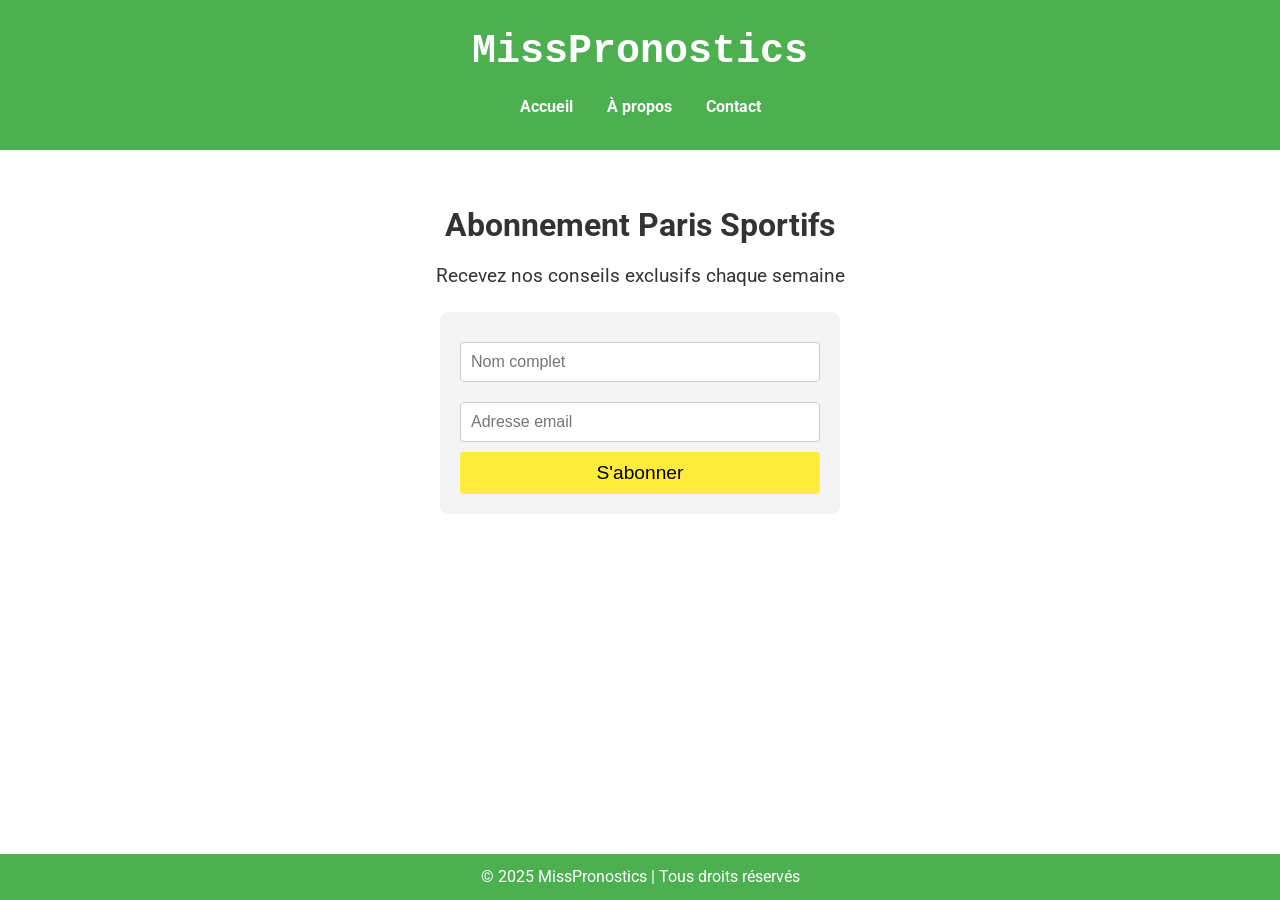
==== index.html @ 984ded54 "Update index.html" ====
<!DOCTYPE html>
<html lang="fr">
<head>
    <meta charset="UTF-8" />
    <meta name="viewport" content="width=device-width, initial-scale=1" />
    <title>MissPronostics - Abonnement Paris Sportifs</title>
    <link href="https://fonts.googleapis.com/css2?family=Roboto:wght@400;700&display=swap" rel="stylesheet" />
    <link rel="stylesheet" href="styles.css" />
</head>
<body>
    <header>
        <h1>MissPronostics</h1>
        <nav>
            <ul>
                <li><a href="#">Accueil</a></li>
                <li><a href="#">À propos</a></li>
                <li><a href="#">Contact</a></li>
            </ul>
        </nav>
    </header>

    <main>
        <section>
            <h2>Abonnement Paris Sportifs</h2>
            <p>Recevez nos conseils exclusifs chaque semaine</p>
            <form action="#" method="POST">
                <input type="text" name="nom" placeholder="Nom complet" required />
                <input type="email" name="email" placeholder="Adresse email" required />
                <button type="submit">S'abonner</button>
            </form>
        </section>
    </main>

    <footer>
        <p>&copy; 2025 MissPronostics | Tous droits réservés</p>
    </footer>
</body>
</html>
---- styles.css ----
/* Réinitialisation des styles par défaut */
* {
    margin: 0;
    padding: 0;
    box-sizing: border-box;
}

/* Corps de la page */
body {
    font-family: 'Roboto', sans-serif;
    background-color: #FFFFFF;
    color: #333;
    line-height: 1.6;
}

/* En-tête */
header {
    background-color: #4CAF50;
    color: #FFFFFF;
    text-align: center;
    padding: 20px 0;
}

header h1 {
    font-size: 2.5rem;
    font-family: 'Courier New', monospace;
}

/* Navigation */
nav ul {
    list-style: none;
    padding: 10px 0;
}

nav ul li {
    display: inline;
    margin: 0 15px;
}

nav ul li a {
    color: #FFFFFF;
    text-decoration: none;
    font-weight: bold;
}

/* Section principale */
main {
    padding: 50px 20px;
    text-align: center;
}

main h2 {
    font-size: 2rem;
    margin-bottom: 10px;
}

main p {
    font-size: 1.2rem;
    margin-bottom: 20px;
}

form {
    display: inline-block;
    text-align: left;
    max-width: 400px;
    width: 100%;
    background-color: #f4f4f4;
    padding: 20px;
    border-radius: 8px;
}

form input {
    width: 100%;
    padding: 10px;
    margin: 10px 0;
    border: 1px solid #ccc;
    border-radius: 4px;
    font-size: 1rem;
}

form button {
    width: 100%;
    padding: 10px;
    background-color: #FFEB3B;
    border: none;
    border-radius: 4px;
    font-size: 1.2rem;
    cursor: pointer;
}

form button:hover {
    background-color: #FFEB3B;
}

/* Pied de page */
footer {
    background-color: #4CAF50;
    color: #FFFFFF;
    text-align: center;
    padding: 10px 0;
    position: fixed;
    width: 100%;
    bottom: 0;
}
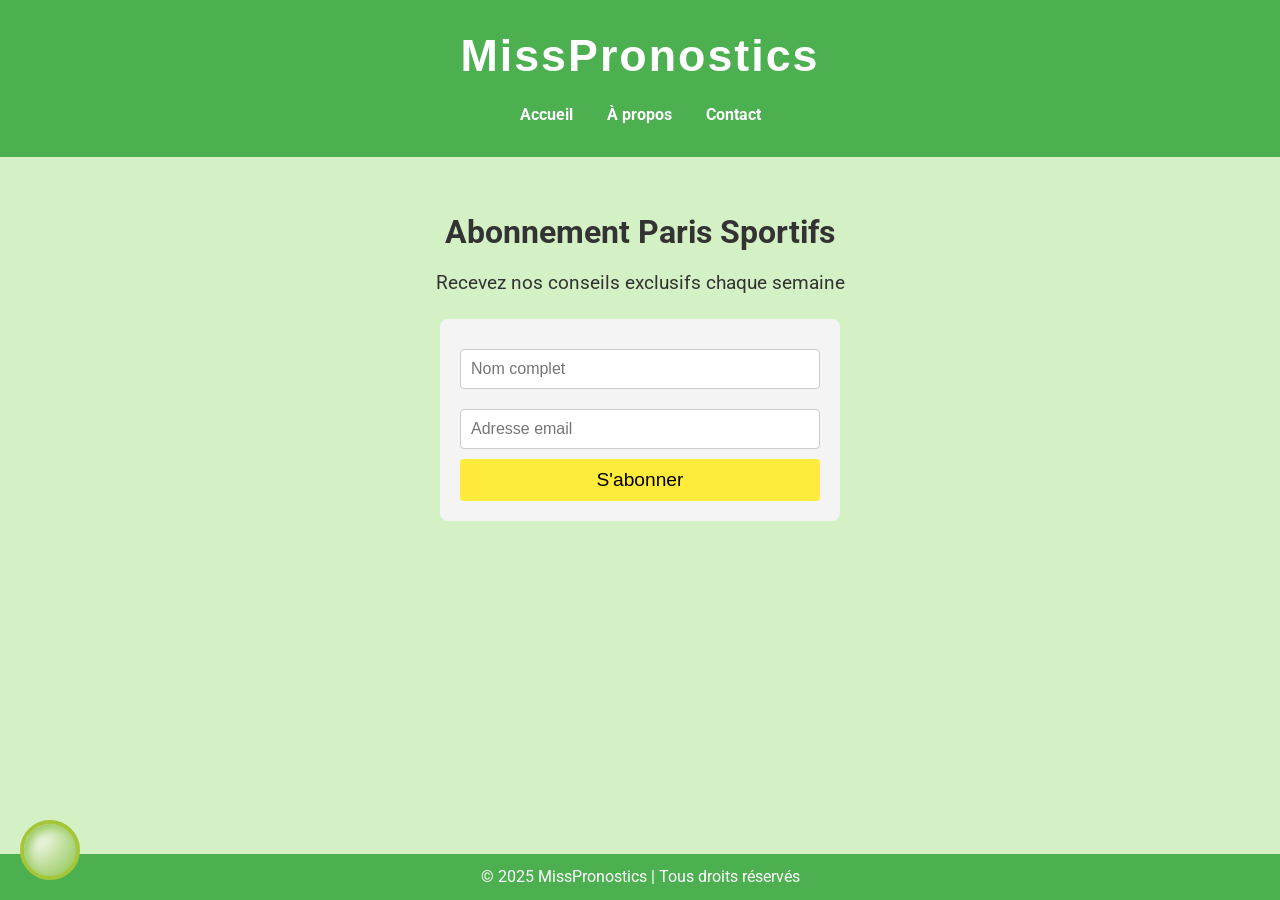
==== commit 01ef1ee5: "Update index.html" ====
--- a/index.html
+++ b/index.html
@@ -4,7 +4,7 @@
     <meta charset="UTF-8" />
     <meta name="viewport" content="width=device-width, initial-scale=1" />
     <title>MissPronostics - Abonnement Paris Sportifs</title>
-    <link href="https://fonts.googleapis.com/css2?family=Roboto:wght@400;700&display=swap" rel="stylesheet" />
+    <link href="https://fonts.googleapis.com/css2?family=Roboto:wght@400;700&family=Montserrat:wght@700&display=swap" rel="stylesheet" />
     <link rel="stylesheet" href="styles.css" />
 </head>
 <body>
@@ -36,3 +36,47 @@
     </footer>
 </body>
 </html>
+<!DOCTYPE html>
+<html lang="fr">
+<head>
+<meta charset="UTF-8" />
+<meta name="viewport" content="width=device-width, initial-scale=1" />
+<title>Balle de tennis animée</title>
+<style>
+  body {
+    height: 100vh;
+    margin: 0;
+    background: #d4f1c5; /* vert clair rappelant un court */
+    overflow: hidden;
+    position: relative;
+  }
+
+  .tennis-ball {
+    position: absolute;
+    width: 60px;
+    height: 60px;
+    background: radial-gradient(circle at 20% 20%, #fff, #8bc34a);
+    border-radius: 50%;
+    border: 4px solid #a4c639;
+    box-shadow: inset 5px 5px 10px #9ccc65;
+    left: 20px;
+    bottom: 20px;
+    animation: bounce 3s ease-in-out infinite;
+  }
+
+  @keyframes bounce {
+    0%, 100% {
+      transform: translateY(0);
+      box-shadow: 0 5px 10px rgba(0,0,0,0.2);
+    }
+    50% {
+      transform: translateY(-100px);
+      box-shadow: 0 15px 20px rgba(0,0,0,0.4);
+    }
+  }
+</style>
+</head>
+<body>
+  <div class="tennis-ball"></div>
+</body>
+</html>
--- a/styles.css
+++ b/styles.css
@@ -1,11 +1,11 @@
-/* Réinitialisation des styles par défaut */
+/* Reset */
 * {
     margin: 0;
     padding: 0;
     box-sizing: border-box;
 }
 
-/* Corps de la page */
+/* Body */
 body {
     font-family: 'Roboto', sans-serif;
     background-color: #FFFFFF;
@@ -13,7 +13,7 @@
     line-height: 1.6;
 }
 
-/* En-tête */
+/* Header */
 header {
     background-color: #4CAF50;
     color: #FFFFFF;
@@ -22,8 +22,10 @@
 }
 
 header h1 {
-    font-size: 2.5rem;
-    font-family: 'Courier New', monospace;
+    font-family: 'Montserrat', sans-serif;
+    font-size: 2.8rem;
+    font-weight: 700;
+    letter-spacing: 2px;
 }
 
 /* Navigation */
@@ -43,7 +45,7 @@
     font-weight: bold;
 }
 
-/* Section principale */
+/* Main section */
 main {
     padding: 50px 20px;
     text-align: center;
@@ -89,10 +91,10 @@
 }
 
 form button:hover {
-    background-color: #FFEB3B;
+    background-color: #FDD835;
 }
 
-/* Pied de page */
+/* Footer */
 footer {
     background-color: #4CAF50;
     color: #FFFFFF;
@@ -102,3 +104,4 @@
     width: 100%;
     bottom: 0;
 }
+
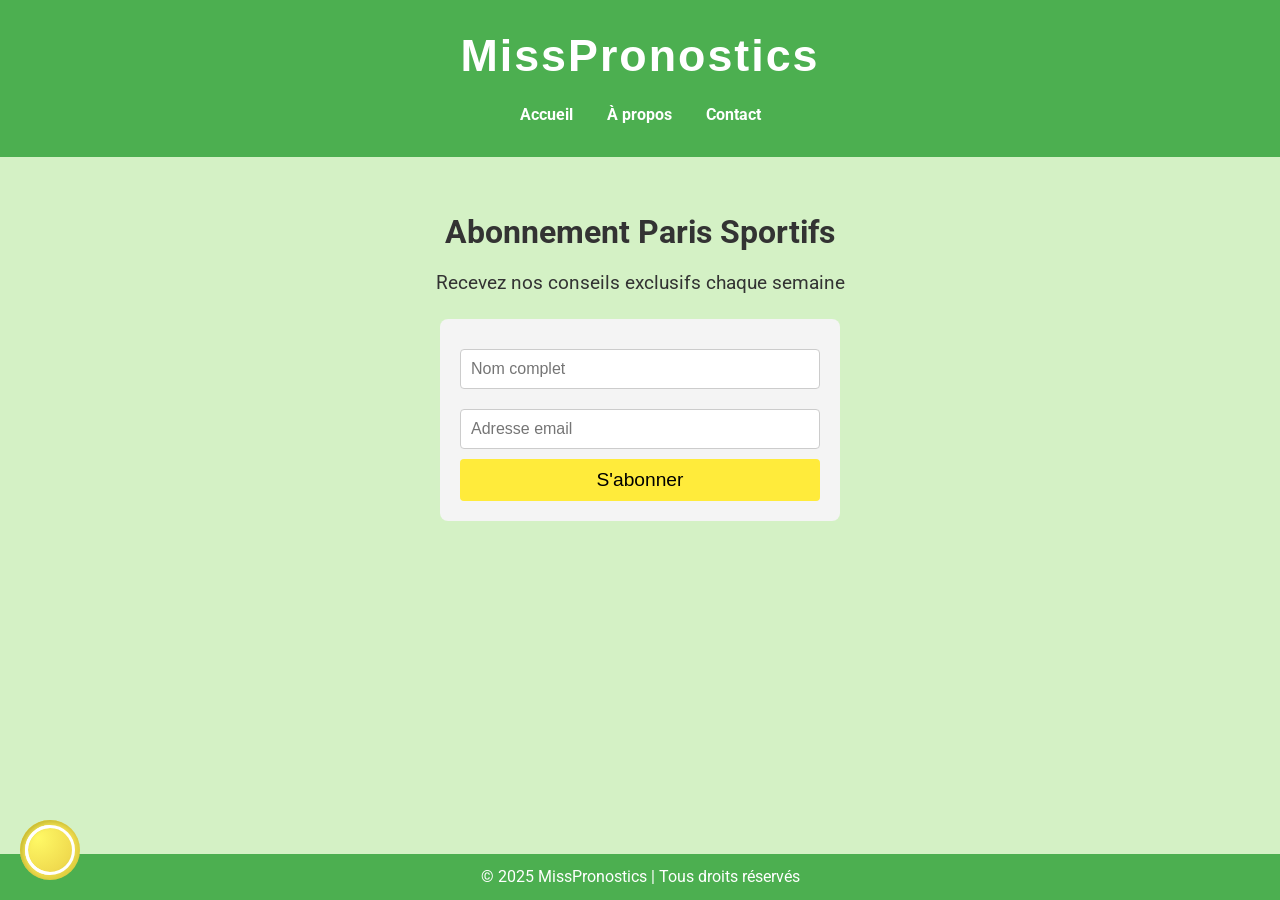
==== commit 1b78ce27: "Update index.html" ====
--- a/index.html
+++ b/index.html
@@ -41,7 +41,7 @@
 <head>
 <meta charset="UTF-8" />
 <meta name="viewport" content="width=device-width, initial-scale=1" />
-<title>Balle de tennis animée</title>
+<title>Balle de tennis animée réaliste</title>
 <style>
   body {
     height: 100vh;
@@ -55,23 +55,41 @@
     position: absolute;
     width: 60px;
     height: 60px;
-    background: radial-gradient(circle at 20% 20%, #fff, #8bc34a);
+    background: radial-gradient(circle at 30% 30%, #fff966, #f0db4f 60%, #d4c837 90%);
     border-radius: 50%;
-    border: 4px solid #a4c639;
-    box-shadow: inset 5px 5px 10px #9ccc65;
+    box-shadow: inset 3px 3px 6px #c7b830;
     left: 20px;
     bottom: 20px;
     animation: bounce 3s ease-in-out infinite;
   }
 
+  /* Traits blancs de la balle */
+  .tennis-ball::before,
+  .tennis-ball::after {
+    content: "";
+    position: absolute;
+    border: 3px solid white;
+    border-radius: 50%;
+    width: 50px;
+    height: 50px;
+    top: 5px;
+    left: 5px;
+    box-sizing: border-box;
+  }
+
+  .tennis-ball::after {
+    border-color: transparent transparent white white;
+    transform: rotate(45deg);
+  }
+
   @keyframes bounce {
     0%, 100% {
       transform: translateY(0);
-      box-shadow: 0 5px 10px rgba(0,0,0,0.2);
+      box-shadow: 0 5px 10px rgba(0,0,0,0.3);
     }
     50% {
       transform: translateY(-100px);
-      box-shadow: 0 15px 20px rgba(0,0,0,0.4);
+      box-shadow: 0 15px 20px rgba(0,0,0,0.5);
     }
   }
 </style>
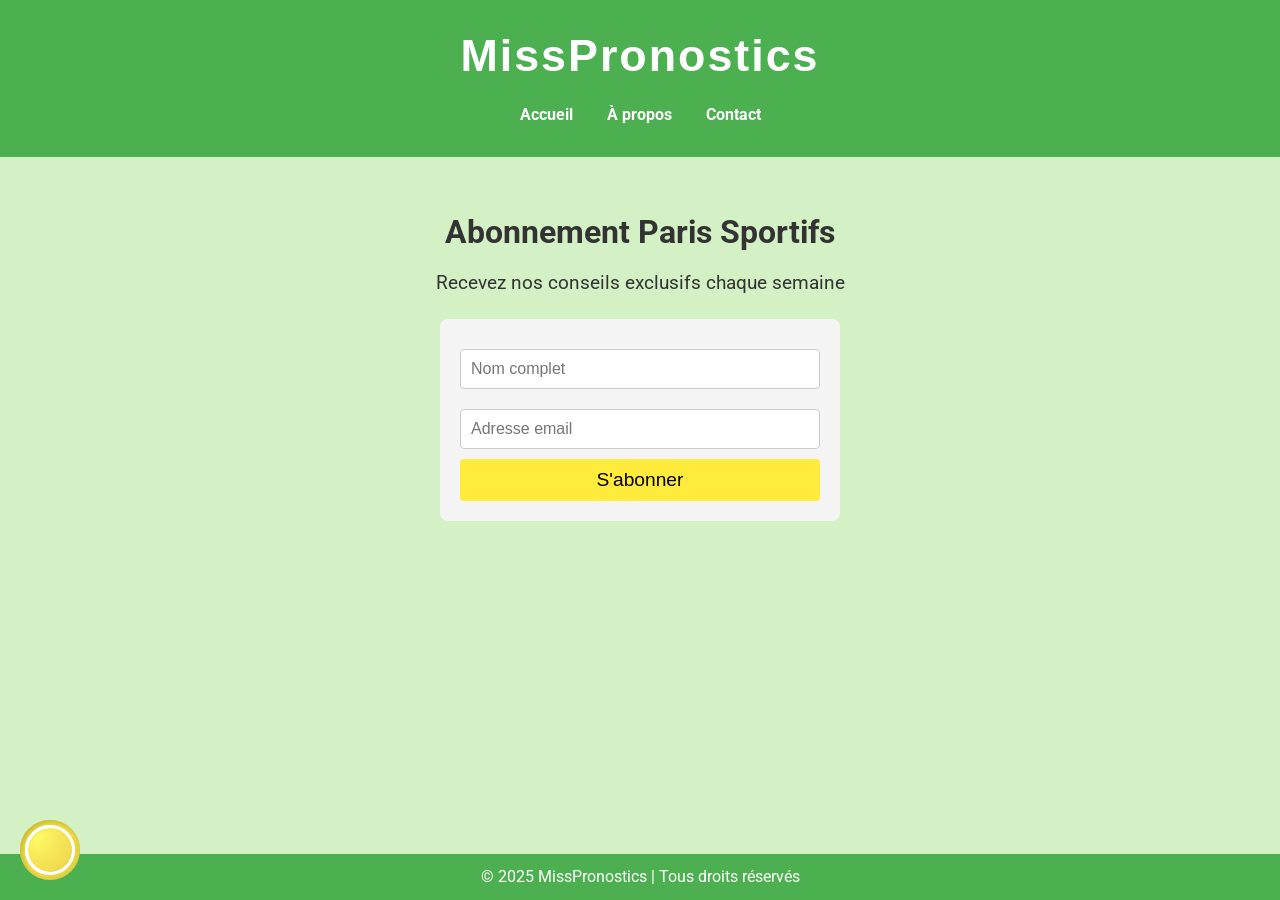
==== commit 15c7c8b2: "Update index.html" ====
--- a/index.html
+++ b/index.html
@@ -7,7 +7,13 @@
     <link href="https://fonts.googleapis.com/css2?family=Roboto:wght@400;700&family=Montserrat:wght@700&display=swap" rel="stylesheet" />
     <link rel="stylesheet" href="styles.css" />
 </head>
-<body>
+<img 
+  src="https://upload.wikimedia.org/wikipedia/commons/thumb/e/e4/Tennis_Ball_icon.svg/1200px-Tennis_Ball_icon.svg.png" 
+  alt="Balle de tennis" 
+  class="tennis-ball" 
+/>
+
+    <body>
     <header>
         <h1>MissPronostics</h1>
         <nav>
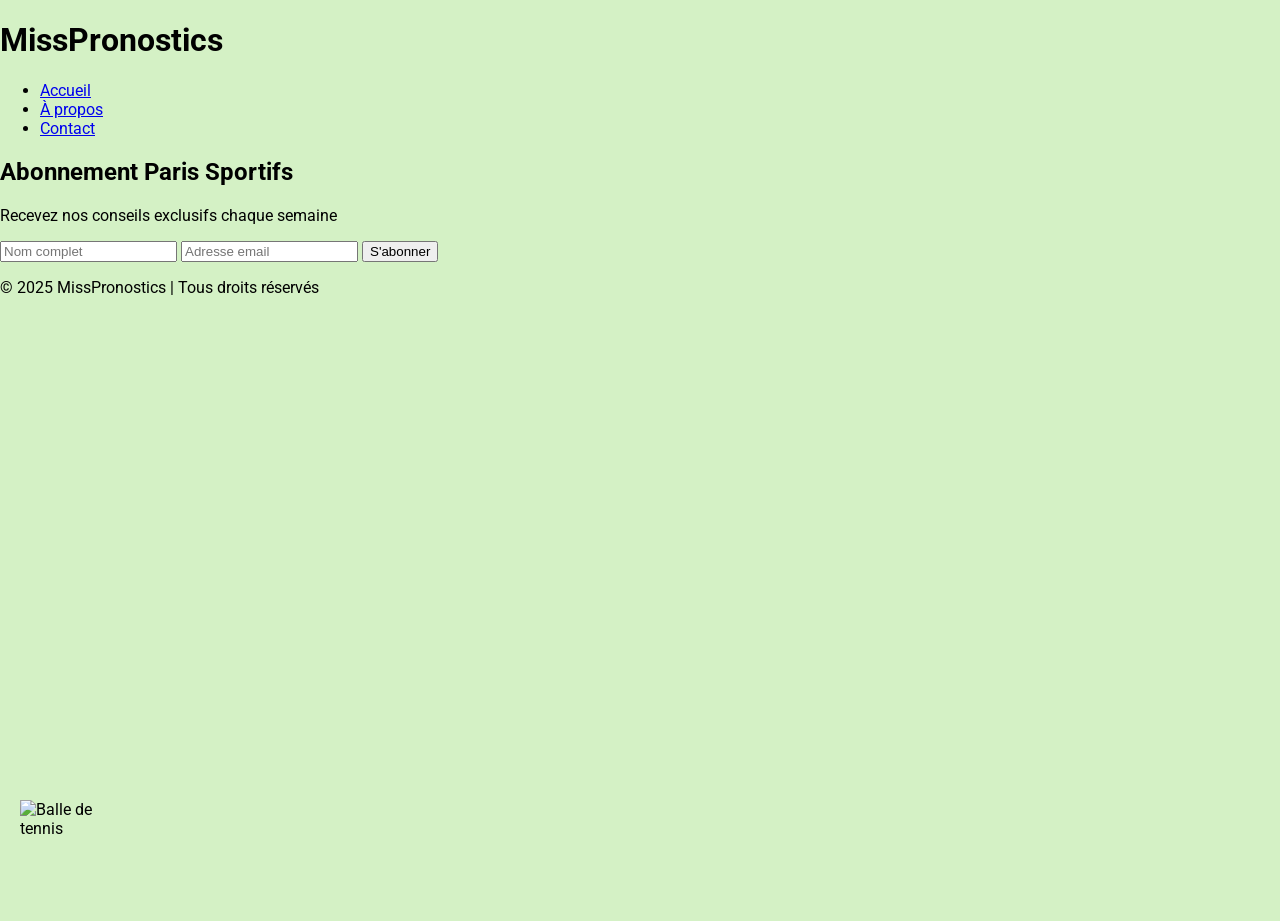
==== commit 932500c7: "Update index.html" ====
--- a/index.html
+++ b/index.html
@@ -1,106 +1,80 @@
 <!DOCTYPE html>
 <html lang="fr">
 <head>
-    <meta charset="UTF-8" />
-    <meta name="viewport" content="width=device-width, initial-scale=1" />
-    <title>MissPronostics - Abonnement Paris Sportifs</title>
-    <link href="https://fonts.googleapis.com/css2?family=Roboto:wght@400;700&family=Montserrat:wght@700&display=swap" rel="stylesheet" />
-    <link rel="stylesheet" href="styles.css" />
+  <meta charset="UTF-8" />
+  <meta name="viewport" content="width=device-width, initial-scale=1" />
+  <title>MissPronostics - Abonnement Paris Sportifs</title>
+  <link href="https://fonts.googleapis.com/css2?family=Roboto:wght@400;700&family=Montserrat:wght@700&display=swap" rel="stylesheet" />
+  <link rel="stylesheet" href="styles.css" />
+  <style>
+    /* Fond vert clair pour rappeler le terrain */
+    body {
+      margin: 0;
+      background: #d4f1c5;
+      font-family: 'Roboto', sans-serif;
+      position: relative;
+      min-height: 100vh;
+    }
+
+    /* Animation de la balle */
+    .tennis-ball {
+      position: fixed; /* fixe sur la page, visible même au scroll */
+      width: 80px;
+      height: 80px;
+      left: 20px;
+      bottom: 20px;
+      animation: bounce 3s ease-in-out infinite;
+      z-index: 9999;
+    }
+
+    @keyframes bounce {
+      0%, 100% {
+        transform: translateY(0);
+        filter: drop-shadow(0 5px 3px rgba(0,0,0,0.3));
+      }
+      50% {
+        transform: translateY(-120px);
+        filter: drop-shadow(0 15px 10px rgba(0,0,0,0.5));
+      }
+    }
+  </style>
 </head>
-<img 
-  src="https://upload.wikimedia.org/wikipedia/commons/thumb/e/e4/Tennis_Ball_icon.svg/1200px-Tennis_Ball_icon.svg.png" 
-  alt="Balle de tennis" 
-  class="tennis-ball" 
-/>
+<body>
 
-    <body>
-    <header>
-        <h1>MissPronostics</h1>
-        <nav>
-            <ul>
-                <li><a href="#">Accueil</a></li>
-                <li><a href="#">À propos</a></li>
-                <li><a href="#">Contact</a></li>
-            </ul>
-        </nav>
-    </header>
+  <!-- Balle de tennis animée -->
+  <img
+    src="https://upload.wikimedia.org/wikipedia/commons/thumb/e/e4/Tennis_Ball_icon.svg/1200px-Tennis_Ball_icon.svg.png"
+    alt="Balle de tennis"
+    class="tennis-ball"
+  />
 
-    <main>
-        <section>
-            <h2>Abonnement Paris Sportifs</h2>
-            <p>Recevez nos conseils exclusifs chaque semaine</p>
-            <form action="#" method="POST">
-                <input type="text" name="nom" placeholder="Nom complet" required />
-                <input type="email" name="email" placeholder="Adresse email" required />
-                <button type="submit">S'abonner</button>
-            </form>
-        </section>
-    </main>
+  <header>
+    <h1>MissPronostics</h1>
+    <nav>
+      <ul>
+        <li><a href="#">Accueil</a></li>
+        <li><a href="#">À propos</a></li>
+        <li><a href="#">Contact</a></li>
+      </ul>
+    </nav>
+  </header>
 
-    <footer>
-        <p>&copy; 2025 MissPronostics | Tous droits réservés</p>
-    </footer>
+  <main>
+    <section>
+      <h2>Abonnement Paris Sportifs</h2>
+      <p>Recevez nos conseils exclusifs chaque semaine</p>
+      <form action="#" method="POST">
+        <input type="text" name="nom" placeholder="Nom complet" required />
+        <input type="email" name="email" placeholder="Adresse email" required />
+        <button type="submit">S'abonner</button>
+      </form>
+    </section>
+  </main>
+
+  <footer>
+    <p>&copy; 2025 MissPronostics | Tous droits réservés</p>
+  </footer>
+
 </body>
 </html>
-<!DOCTYPE html>
-<html lang="fr">
-<head>
-<meta charset="UTF-8" />
-<meta name="viewport" content="width=device-width, initial-scale=1" />
-<title>Balle de tennis animée réaliste</title>
-<style>
-  body {
-    height: 100vh;
-    margin: 0;
-    background: #d4f1c5; /* vert clair rappelant un court */
-    overflow: hidden;
-    position: relative;
-  }
 
-  .tennis-ball {
-    position: absolute;
-    width: 60px;
-    height: 60px;
-    background: radial-gradient(circle at 30% 30%, #fff966, #f0db4f 60%, #d4c837 90%);
-    border-radius: 50%;
-    box-shadow: inset 3px 3px 6px #c7b830;
-    left: 20px;
-    bottom: 20px;
-    animation: bounce 3s ease-in-out infinite;
-  }
-
-  /* Traits blancs de la balle */
-  .tennis-ball::before,
-  .tennis-ball::after {
-    content: "";
-    position: absolute;
-    border: 3px solid white;
-    border-radius: 50%;
-    width: 50px;
-    height: 50px;
-    top: 5px;
-    left: 5px;
-    box-sizing: border-box;
-  }
-
-  .tennis-ball::after {
-    border-color: transparent transparent white white;
-    transform: rotate(45deg);
-  }
-
-  @keyframes bounce {
-    0%, 100% {
-      transform: translateY(0);
-      box-shadow: 0 5px 10px rgba(0,0,0,0.3);
-    }
-    50% {
-      transform: translateY(-100px);
-      box-shadow: 0 15px 20px rgba(0,0,0,0.5);
-    }
-  }
-</style>
-</head>
-<body>
-  <div class="tennis-ball"></div>
-</body>
-</html>
--- a/styles.css
+++ b/styles.css
@@ -1,107 +1,21 @@
-/* Reset */
-* {
-    margin: 0;
-    padding: 0;
-    box-sizing: border-box;
+.tennis-ball {
+  position: fixed; /* fixe la balle sur la page, même en scrollant */
+  width: 80px;
+  height: 80px;
+  left: 20px;
+  bottom: 20px;
+  animation: bounce 3s ease-in-out infinite;
+  z-index: 9999; /* pour être sûr que la balle soit au-dessus */
 }
 
-/* Body */
-body {
-    font-family: 'Roboto', sans-serif;
-    background-color: #FFFFFF;
-    color: #333;
-    line-height: 1.6;
+@keyframes bounce {
+  0%, 100% {
+    transform: translateY(0);
+    filter: drop-shadow(0 5px 3px rgba(0,0,0,0.3));
+  }
+  50% {
+    transform: translateY(-120px);
+    filter: drop-shadow(0 15px 10px rgba(0,0,0,0.5));
+  }
 }
 
-/* Header */
-header {
-    background-color: #4CAF50;
-    color: #FFFFFF;
-    text-align: center;
-    padding: 20px 0;
-}
-
-header h1 {
-    font-family: 'Montserrat', sans-serif;
-    font-size: 2.8rem;
-    font-weight: 700;
-    letter-spacing: 2px;
-}
-
-/* Navigation */
-nav ul {
-    list-style: none;
-    padding: 10px 0;
-}
-
-nav ul li {
-    display: inline;
-    margin: 0 15px;
-}
-
-nav ul li a {
-    color: #FFFFFF;
-    text-decoration: none;
-    font-weight: bold;
-}
-
-/* Main section */
-main {
-    padding: 50px 20px;
-    text-align: center;
-}
-
-main h2 {
-    font-size: 2rem;
-    margin-bottom: 10px;
-}
-
-main p {
-    font-size: 1.2rem;
-    margin-bottom: 20px;
-}
-
-form {
-    display: inline-block;
-    text-align: left;
-    max-width: 400px;
-    width: 100%;
-    background-color: #f4f4f4;
-    padding: 20px;
-    border-radius: 8px;
-}
-
-form input {
-    width: 100%;
-    padding: 10px;
-    margin: 10px 0;
-    border: 1px solid #ccc;
-    border-radius: 4px;
-    font-size: 1rem;
-}
-
-form button {
-    width: 100%;
-    padding: 10px;
-    background-color: #FFEB3B;
-    border: none;
-    border-radius: 4px;
-    font-size: 1.2rem;
-    cursor: pointer;
-}
-
-form button:hover {
-    background-color: #FDD835;
-}
-
-/* Footer */
-footer {
-    background-color: #4CAF50;
-    color: #FFFFFF;
-    text-align: center;
-    padding: 10px 0;
-    position: fixed;
-    width: 100%;
-    bottom: 0;
-}
-
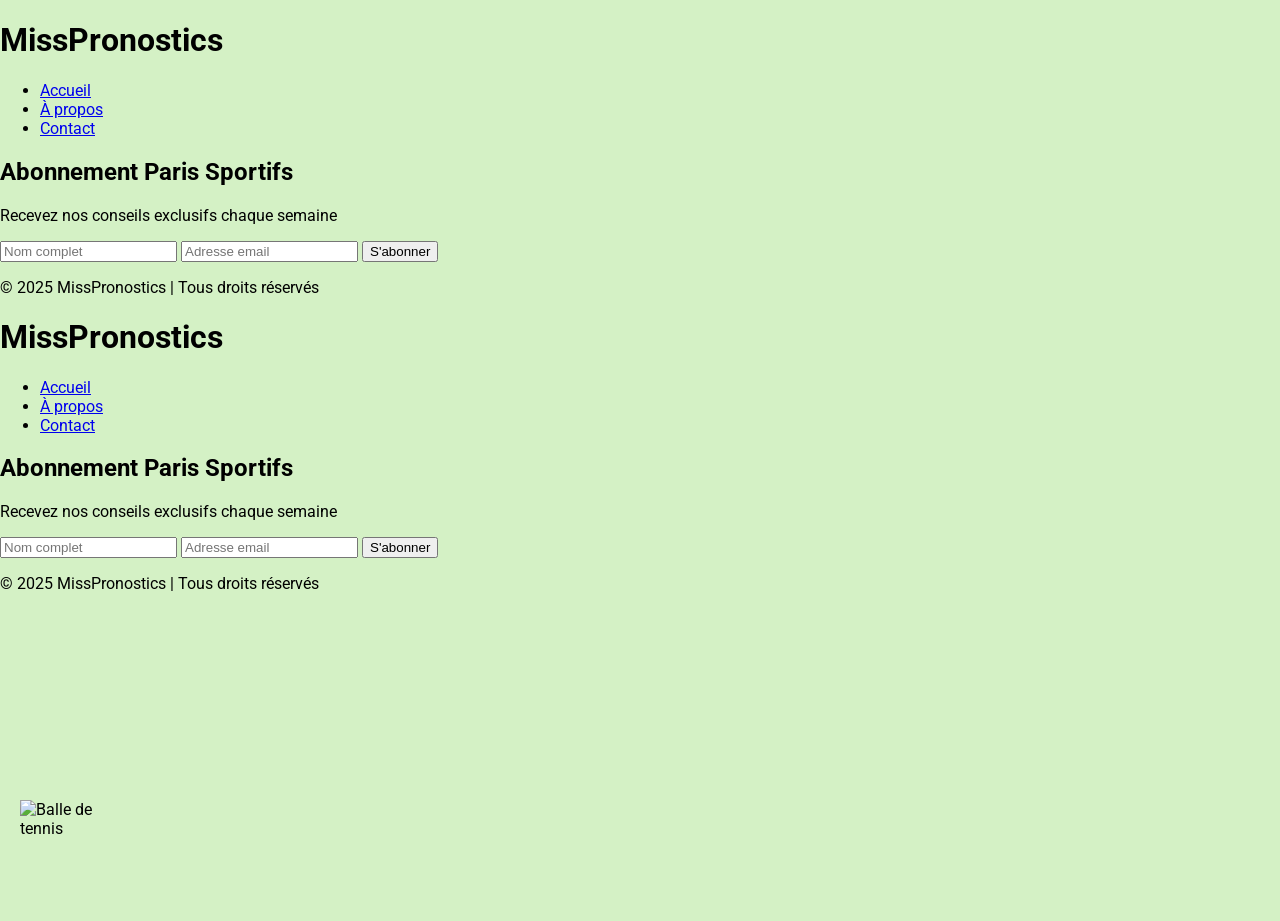
==== commit caf55161: "Update index.html" ====
--- a/index.html
+++ b/index.html
@@ -1,3 +1,42 @@
+<!DOCTYPE html>
+<html lang="fr">
+<head>
+    <meta charset="UTF-8" />
+    <meta name="viewport" content="width=device-width, initial-scale=1" />
+    <title>MissPronostics - Abonnement Paris Sportifs</title>
+    <link href="https://fonts.googleapis.com/css2?family=Roboto:wght@400;700&family=Montserrat:wght@700&display=swap" rel="stylesheet" />
+    <link rel="stylesheet" href="styles.css" />
+</head>
+<body>
+    <header>
+        <h1>MissPronostics</h1>
+        <nav>
+            <ul>
+                <li><a href="#">Accueil</a></li>
+                <li><a href="#">À propos</a></li>
+                <li><a href="#">Contact</a></li>
+            </ul>
+        </nav>
+    </header>
+
+    <main>
+        <section>
+            <h2>Abonnement Paris Sportifs</h2>
+            <p>Recevez nos conseils exclusifs chaque semaine</p>
+            <form action="#" method="POST">
+                <input type="text" name="nom" placeholder="Nom complet" required />
+                <input type="email" name="email" placeholder="Adresse email" required />
+                <button type="submit">S'abonner</button>
+            </form>
+        </section>
+    </main>
+
+    <footer>
+        <p>&copy; 2025 MissPronostics | Tous droits réservés</p>
+    </footer>
+</body>
+</html>
+
 <!DOCTYPE html>
 <html lang="fr">
 <head>
@@ -78,3 +117,5 @@
 </body>
 </html>
 
+
+
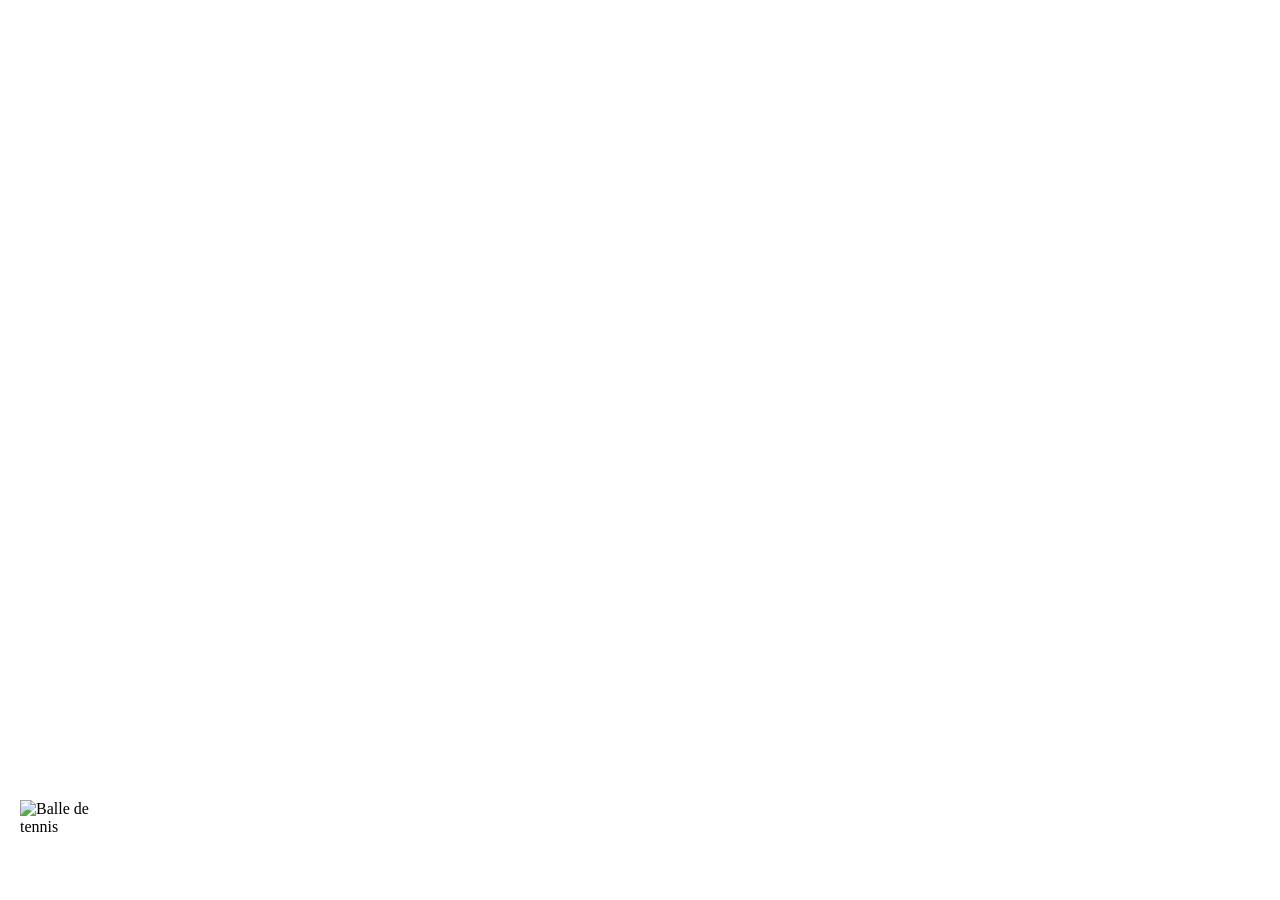
==== commit cb813770: "Update index.html" ====
--- a/index.html
+++ b/index.html
@@ -1,121 +1,32 @@
 <!DOCTYPE html>
 <html lang="fr">
 <head>
-    <meta charset="UTF-8" />
-    <meta name="viewport" content="width=device-width, initial-scale=1" />
-    <title>MissPronostics - Abonnement Paris Sportifs</title>
-    <link href="https://fonts.googleapis.com/css2?family=Roboto:wght@400;700&family=Montserrat:wght@700&display=swap" rel="stylesheet" />
-    <link rel="stylesheet" href="styles.css" />
+<meta charset="UTF-8" />
+<title>Test balle tennis</title>
+<style>
+  .tennis-ball {
+    position: fixed;
+    width: 80px;
+    height: 80px;
+    left: 20px;
+    bottom: 20px;
+    animation: bounce 2s ease-in-out infinite;
+  }
+  @keyframes bounce {
+    0%, 100% {
+      transform: translateY(0);
+    }
+    50% {
+      transform: translateY(-100px);
+    }
+  }
+</style>
 </head>
 <body>
-    <header>
-        <h1>MissPronostics</h1>
-        <nav>
-            <ul>
-                <li><a href="#">Accueil</a></li>
-                <li><a href="#">À propos</a></li>
-                <li><a href="#">Contact</a></li>
-            </ul>
-        </nav>
-    </header>
-
-    <main>
-        <section>
-            <h2>Abonnement Paris Sportifs</h2>
-            <p>Recevez nos conseils exclusifs chaque semaine</p>
-            <form action="#" method="POST">
-                <input type="text" name="nom" placeholder="Nom complet" required />
-                <input type="email" name="email" placeholder="Adresse email" required />
-                <button type="submit">S'abonner</button>
-            </form>
-        </section>
-    </main>
-
-    <footer>
-        <p>&copy; 2025 MissPronostics | Tous droits réservés</p>
-    </footer>
+  <img 
+    src="https://upload.wikimedia.org/wikipedia/commons/thumb/e/e4/Tennis_Ball_icon.svg/1200px-Tennis_Ball_icon.svg.png" 
+    alt="Balle de tennis" 
+    class="tennis-ball" 
+  />
 </body>
 </html>
-
-<!DOCTYPE html>
-<html lang="fr">
-<head>
-  <meta charset="UTF-8" />
-  <meta name="viewport" content="width=device-width, initial-scale=1" />
-  <title>MissPronostics - Abonnement Paris Sportifs</title>
-  <link href="https://fonts.googleapis.com/css2?family=Roboto:wght@400;700&family=Montserrat:wght@700&display=swap" rel="stylesheet" />
-  <link rel="stylesheet" href="styles.css" />
-  <style>
-    /* Fond vert clair pour rappeler le terrain */
-    body {
-      margin: 0;
-      background: #d4f1c5;
-      font-family: 'Roboto', sans-serif;
-      position: relative;
-      min-height: 100vh;
-    }
-
-    /* Animation de la balle */
-    .tennis-ball {
-      position: fixed; /* fixe sur la page, visible même au scroll */
-      width: 80px;
-      height: 80px;
-      left: 20px;
-      bottom: 20px;
-      animation: bounce 3s ease-in-out infinite;
-      z-index: 9999;
-    }
-
-    @keyframes bounce {
-      0%, 100% {
-        transform: translateY(0);
-        filter: drop-shadow(0 5px 3px rgba(0,0,0,0.3));
-      }
-      50% {
-        transform: translateY(-120px);
-        filter: drop-shadow(0 15px 10px rgba(0,0,0,0.5));
-      }
-    }
-  </style>
-</head>
-<body>
-
-  <!-- Balle de tennis animée -->
-  <img
-    src="https://upload.wikimedia.org/wikipedia/commons/thumb/e/e4/Tennis_Ball_icon.svg/1200px-Tennis_Ball_icon.svg.png"
-    alt="Balle de tennis"
-    class="tennis-ball"
-  />
-
-  <header>
-    <h1>MissPronostics</h1>
-    <nav>
-      <ul>
-        <li><a href="#">Accueil</a></li>
-        <li><a href="#">À propos</a></li>
-        <li><a href="#">Contact</a></li>
-      </ul>
-    </nav>
-  </header>
-
-  <main>
-    <section>
-      <h2>Abonnement Paris Sportifs</h2>
-      <p>Recevez nos conseils exclusifs chaque semaine</p>
-      <form action="#" method="POST">
-        <input type="text" name="nom" placeholder="Nom complet" required />
-        <input type="email" name="email" placeholder="Adresse email" required />
-        <button type="submit">S'abonner</button>
-      </form>
-    </section>
-  </main>
-
-  <footer>
-    <p>&copy; 2025 MissPronostics | Tous droits réservés</p>
-  </footer>
-
-</body>
-</html>
-
-
-
